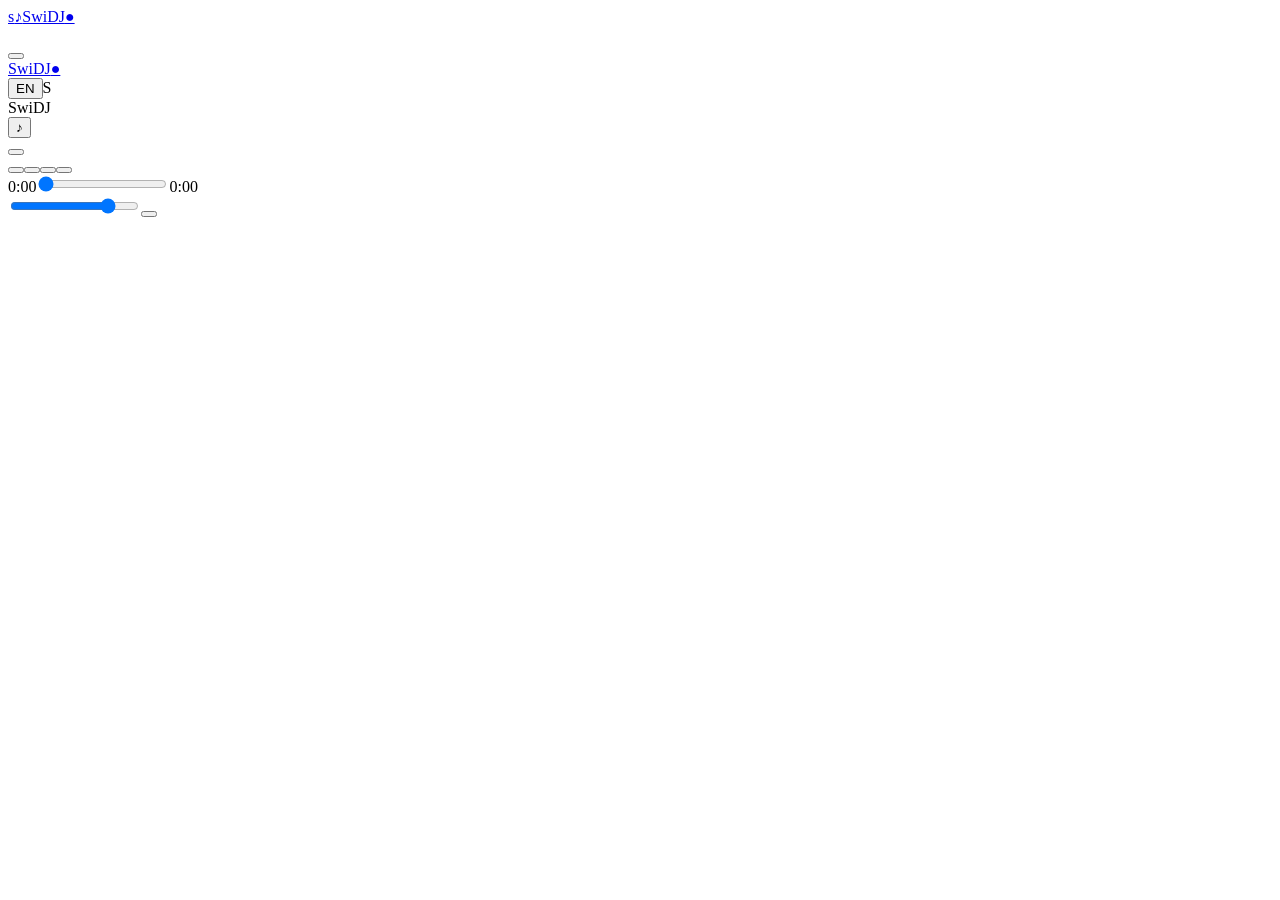
==== miniapp/index.html @ 2a9f846a "Add local-first Telegram Mini App with library, player and audio studio" ====
<!doctype html>
<html lang="ru">
<head>
  <meta charset="utf-8">
  <meta name="viewport" content="width=device-width,initial-scale=1,viewport-fit=cover">
  <meta name="theme-color" content="#101116">
  <title>SwiDJ — Your music, your way</title>
  <link rel="stylesheet" href="/assets/app.css">
  <script src="https://telegram.org/js/telegram-web-app.js" defer></script>
  <script src="/assets/app.js" type="module"></script>
</head>
<body>
  <div class="shell">
    <aside class="sidebar">
      <a class="brand" href="#home" aria-label="SwiDJ home"><span class="brand-mark">s<span>♪</span></span>SwiDJ<span class="brand-dot">●</span></a>
      <p class="rail-caption" data-i18n="yourSpace"></p>
      <nav id="desktop-nav" aria-label="Main navigation"></nav>
      <div class="rail-bottom"><div class="rail-art" aria-hidden="true"><i></i><i></i><i></i><i></i><i></i><i></i><i></i></div><strong data-i18n="makeItYours"></strong><p data-i18n="railNote"></p><button class="text-btn" data-go="studio" data-i18n="openStudio"></button></div>
    </aside>
    <div class="workspace">
      <header class="topbar"><a class="mobile-brand" href="#home">SwiDJ<span>●</span></a><span class="top-label" data-i18n="musicSpace"></span><div class="top-actions"><span id="connection" class="connection"></span><button id="language" class="language" aria-label="Change language">EN</button><span class="avatar" id="avatar" aria-hidden="true">S</span></div></header>
      <main id="content" tabindex="-1"></main>
      <footer class="page-footer"><span>SwiDJ</span><span data-i18n="footer"></span></footer>
    </div>
  </div>
  <section class="player" aria-label="Audio player">
    <div class="now-playing"><button id="player-art" class="mini-art art-0" aria-label="Open studio"><span>♪</span></button><div class="now-copy"><strong id="now-title"></strong><span id="now-artist"></span></div><button id="player-like" class="icon-btn" aria-label="Favorite" aria-pressed="false"></button></div>
    <div class="transport"><div class="transport-buttons"><button id="previous" class="icon-btn" aria-label="Previous track"></button><button id="play" class="play-main" aria-label="Play"></button><button id="next" class="icon-btn" aria-label="Next track"></button><button id="repeat" class="icon-btn repeat" aria-label="Repeat" aria-pressed="false"></button></div><div class="timeline"><span id="elapsed">0:00</span><input id="seek" type="range" min="0" max="1000" value="0" aria-label="Seek"><span id="duration">0:00</span></div></div>
    <div class="player-extra"><span id="volume-icon"></span><input id="volume" type="range" min="0" max="1" step="0.01" value="0.8" aria-label="Volume"><button class="icon-btn" id="expand-studio" aria-label="Open studio"></button></div>
  </section>
  <nav id="mobile-nav" class="mobile-nav" aria-label="Main navigation"></nav>
  <div id="toast" class="toast" role="status" aria-live="polite"></div>
  <dialog id="dialog"><form method="dialog" id="dialog-form"><div class="dialog-head"><h2 id="dialog-title"></h2><button class="icon-btn" value="cancel" aria-label="Close">✕</button></div><div id="dialog-body"></div><div class="dialog-actions" id="dialog-actions"></div></form></dialog>
  <audio id="audio" preload="metadata"></audio>
</body>
</html>
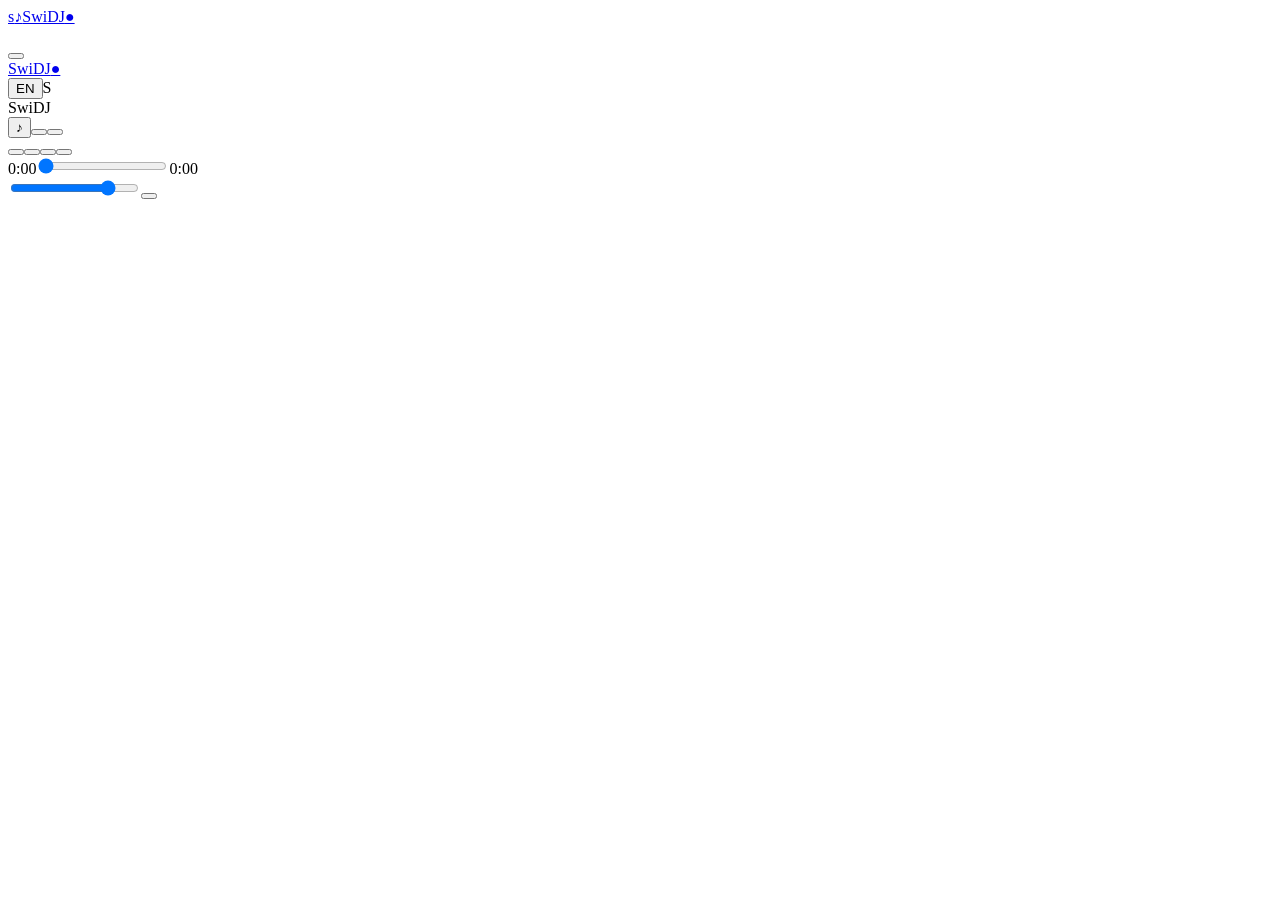
==== commit c5041142: "Polish Mini App player and playlist management with safe persistence" ====
--- a/miniapp/index.html
+++ b/miniapp/index.html
@@ -24,7 +24,7 @@
     </div>
   </div>
   <section class="player" aria-label="Audio player">
-    <div class="now-playing"><button id="player-art" class="mini-art art-0" aria-label="Open studio"><span>♪</span></button><div class="now-copy"><strong id="now-title"></strong><span id="now-artist"></span></div><button id="player-like" class="icon-btn" aria-label="Favorite" aria-pressed="false"></button></div>
+    <div class="now-playing"><button id="player-art" class="mini-art art-0" aria-label="Now playing"><span>♪</span></button><button class="now-copy plain" id="open-player" aria-label="Now playing"><strong id="now-title"></strong><span id="now-artist"></span></button><button id="player-like" class="icon-btn" aria-label="Favorite" aria-pressed="false"></button></div>
     <div class="transport"><div class="transport-buttons"><button id="previous" class="icon-btn" aria-label="Previous track"></button><button id="play" class="play-main" aria-label="Play"></button><button id="next" class="icon-btn" aria-label="Next track"></button><button id="repeat" class="icon-btn repeat" aria-label="Repeat" aria-pressed="false"></button></div><div class="timeline"><span id="elapsed">0:00</span><input id="seek" type="range" min="0" max="1000" value="0" aria-label="Seek"><span id="duration">0:00</span></div></div>
     <div class="player-extra"><span id="volume-icon"></span><input id="volume" type="range" min="0" max="1" step="0.01" value="0.8" aria-label="Volume"><button class="icon-btn" id="expand-studio" aria-label="Open studio"></button></div>
   </section>
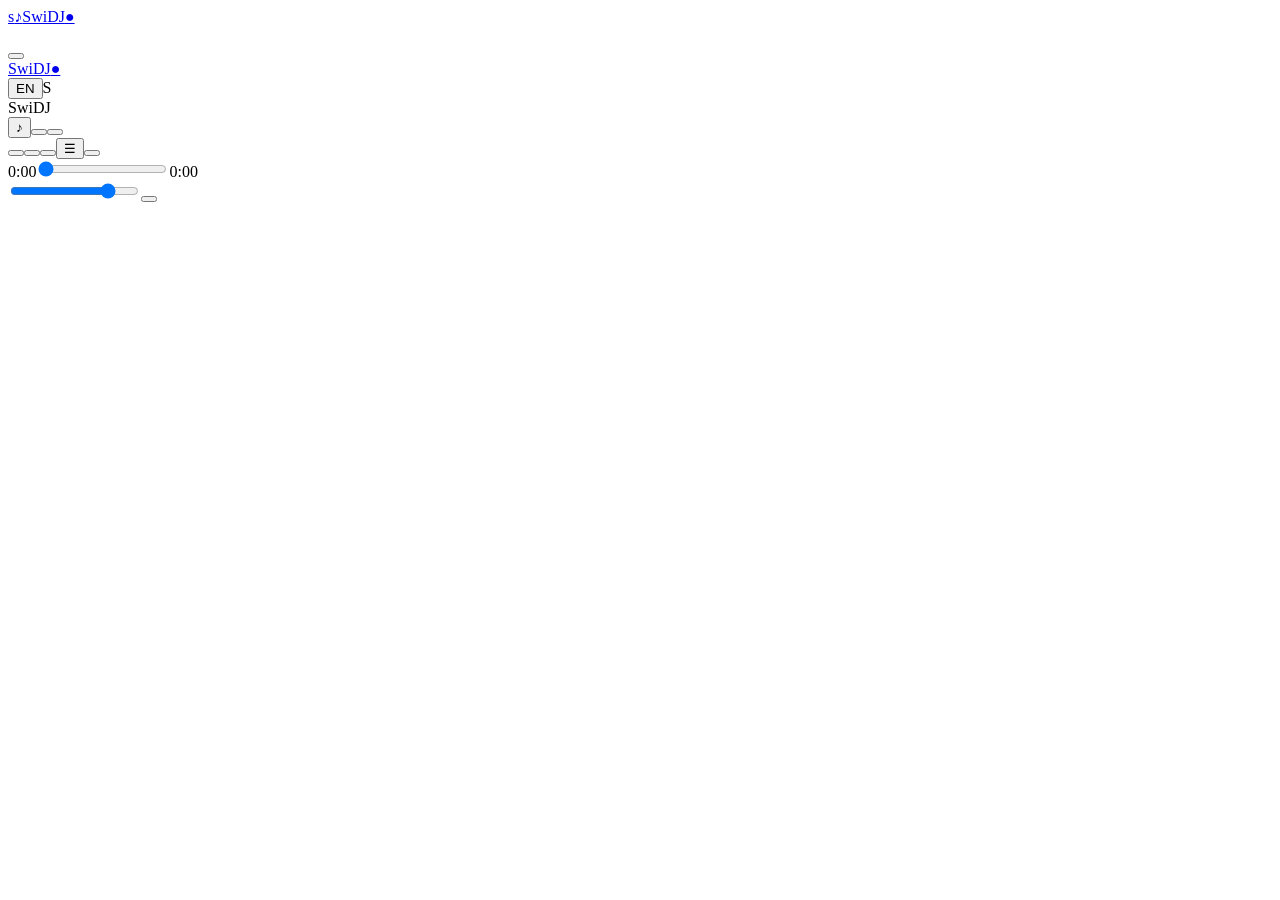
==== commit baca9bf3: "Add app queue, listening resume and expanded local sound studio" ====
--- a/miniapp/index.html
+++ b/miniapp/index.html
@@ -23,9 +23,10 @@
       <footer class="page-footer"><span>SwiDJ</span><span data-i18n="footer"></span></footer>
     </div>
   </div>
+  <div id="activity" class="activity" hidden role="status" aria-live="polite"><span class="activity-spinner"></span><div><strong id="activity-title"></strong><span id="activity-label"></span></div><button id="cancel-prepare" class="text-btn"></button></div>
   <section class="player" aria-label="Audio player">
     <div class="now-playing"><button id="player-art" class="mini-art art-0" aria-label="Now playing"><span>♪</span></button><button class="now-copy plain" id="open-player" aria-label="Now playing"><strong id="now-title"></strong><span id="now-artist"></span></button><button id="player-like" class="icon-btn" aria-label="Favorite" aria-pressed="false"></button></div>
-    <div class="transport"><div class="transport-buttons"><button id="previous" class="icon-btn" aria-label="Previous track"></button><button id="play" class="play-main" aria-label="Play"></button><button id="next" class="icon-btn" aria-label="Next track"></button><button id="repeat" class="icon-btn repeat" aria-label="Repeat" aria-pressed="false"></button></div><div class="timeline"><span id="elapsed">0:00</span><input id="seek" type="range" min="0" max="1000" value="0" aria-label="Seek"><span id="duration">0:00</span></div></div>
+    <div class="transport"><div class="transport-buttons"><button id="previous" class="icon-btn" aria-label="Previous track"></button><button id="play" class="play-main" aria-label="Play"></button><button id="next" class="icon-btn" aria-label="Next track"></button><button type="button" id="open-queue" class="icon-btn" aria-label="Queue">&#9776;</button><button id="repeat" class="icon-btn repeat" aria-label="Repeat" aria-pressed="false"></button></div><div class="timeline"><span id="elapsed">0:00</span><input id="seek" type="range" min="0" max="1000" value="0" aria-label="Seek"><span id="duration">0:00</span></div></div>
     <div class="player-extra"><span id="volume-icon"></span><input id="volume" type="range" min="0" max="1" step="0.01" value="0.8" aria-label="Volume"><button class="icon-btn" id="expand-studio" aria-label="Open studio"></button></div>
   </section>
   <nav id="mobile-nav" class="mobile-nav" aria-label="Main navigation"></nav>
